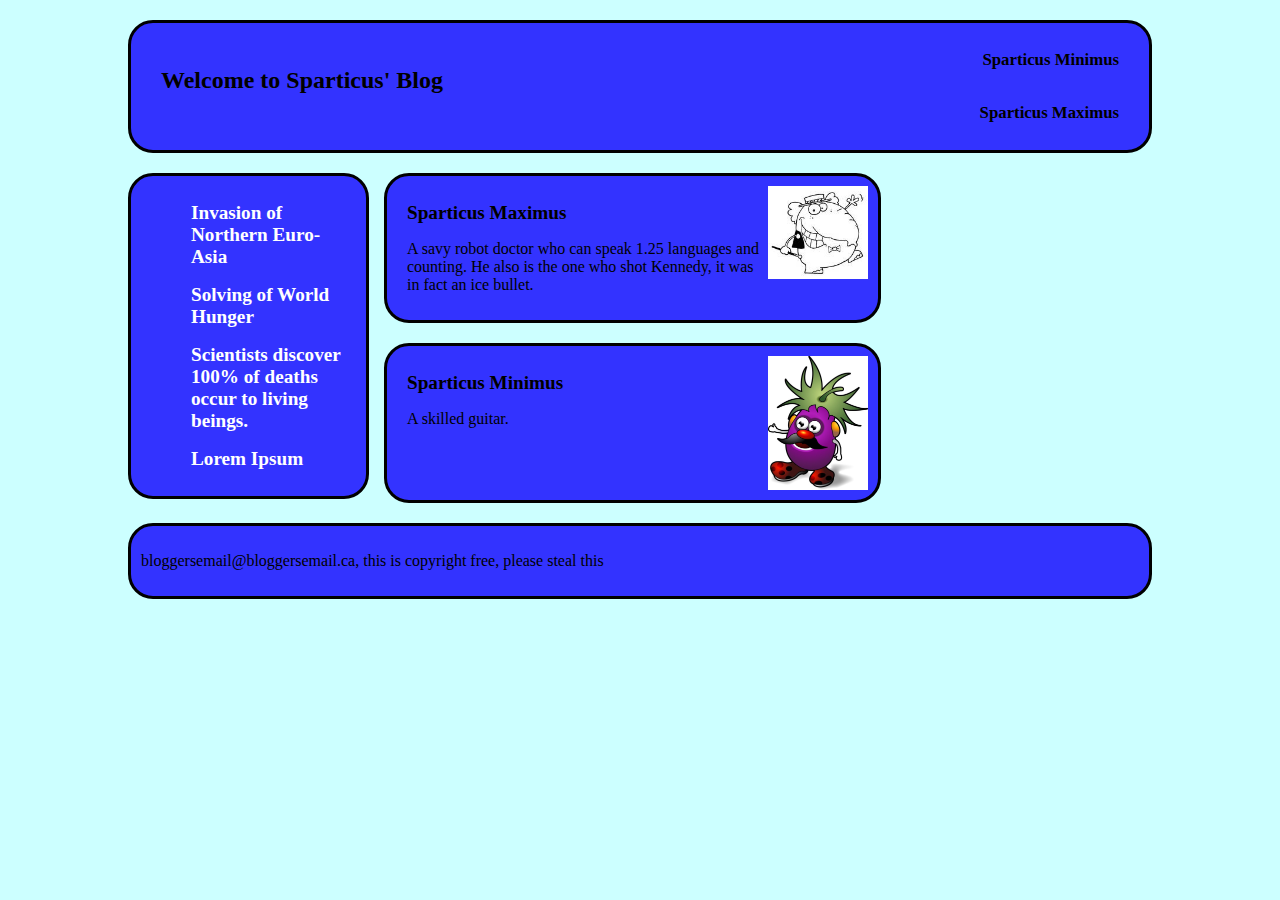
==== World_Blog_2_assignment_3/index.html @ 51bf1958 "Bla" ====
<!DOCTYPE html PUBLIC "-//W3C//DTD XHTML 1.0 Strict//EN" 
   "http://www.w3.org/TR/xhtml1/DTD/xhtml1-strict.dtd">
<html xmlns="http://www.w3.org/1999/xhtml" lang="en" xml:lang="en" >
	<head>
		<title>Blog Assign</title>
		<meta http-equiv="content-type" content="text/html; charset=utf-8" />
		
		<link href="world_blog_2handheld.css"  type="text/css" rel="stylesheet"  media="screen and (max-device-width: 600px)" />
		<link href="world_blog_2.css" type="text/css" rel="stylesheet" media="screen and (min-device-width: 601px)"  />
	</head>
	<body>
			<div id="header">
				<h3>Sparticus Minimus</h3>
				<h3>Sparticus Maximus</h3>
				<h1>Welcome to Sparticus' Blog</h1>
			</div>
		
			<div id="events">
				<ul id="evLi">
				<li>
					<a  href="event1.html"><h2>Invasion of Northern Euro-Asia</h2></a>
					<p>Recently Robot Putin has launched North Korea into the Sun.</p>
				</li>
				<li>
					<a href="event2.html"><h2>Solving of World Hunger</h2></a>
					<p>Obama has declared that world hunger is over.</p>
				</li>
				<li>
					<a href="event3.html"><h2>Scientists discover 100% of deaths occur to living beings.</h2></a>
					<p>
						Scientists after the world donated $15165198 towards research has 
						deduced that all living beings die.
					</p>
				</li>
				<li>
					<a href="event4.html"><h2>Lorem Ipsum</h2></a>
					<p>This alarming issue has been taking the modern western world by storm. What are they planning?!</p>
				</li>
				</ul>
			</div>
			
			
		
			  <div class="blogger">
				  <a target="_blank" href="images/max.jpg"><img id="max" src="images/max.jpg" width="100px" title="Maximus" alt="Eggplant" /></a>
				  <h2>Sparticus Maximus</h2>

				  <p>
					  A savy robot doctor who can speak 1.25 languages and counting. He also 
					  is the one who shot Kennedy, it was in fact an ice bullet.
				  </p>
			  </div>
			    <div class="blogger">
			      <a target="_blank" href="images/min.jpg"><img id="min" src="images/min.jpg" width="100px" title="Minimus" alt="Elephant" /></a>
				  <h2>Sparticus Minimus</h2>
				
				  <p>A skilled guitar.</p>
			    </div>
			
			
				
			<div id="footer">
				<p>bloggersemail@bloggersemail.ca, this is copyright free, please steal this</p>
			</div>
	</body>
</html>
---- World_Blog_2_assignment_3/world_blog_2handheld.css ----
@CHARSET "UTF-8";
@CHARSET "UTF-8";

/*
CSS for all site
*/
body
{
	background-color: #ee0000;
	font-family: san-serif;
	margin-right: auto;
	margin-left: auto;
	font-size: 250%;
	
}

h1, h2
{
	 font-weight: bold;
}

h1
{
	font-size: 1.5em;
	margin-top: 34px;
	margin-left: 20px;

}

h2
{
	font-size: 1.2em;
	
}

div
{
	border-width: 1px;
	border style: groove;
	border: solid black;
	padding: 10px;
	margin-top: 20px;
	border-radius: 25px;
	background-color: #3333FF;
	
}


/*
CSS for event pages
*/

div.min, div.max
{
	width:40%;
	overflow: hidden;
	clear: both;
	
}

div.max
{
	color: #CCFFCC;

}
p#headerDate
{
	float: right;
}
div.min{
	float: right;
	color: #ff9900;
	
}
div#comms
{
	width:90%;
	margin-left: auto;
	margin-right: auto;
}


div.posts
{
	
	width:90%;
	margin-left: auto;
	margin-right: auto;
}

div#header
{
	overflow: hidden;
	width:90%;
	margin-left: auto;
	margin-right: auto;

}
img#max, img#min
{
	float:right;
}

p#recDat
{
	
}

p.sub
{
	font-style: italic;
}

/*
CSS for main page
*/
#header h3
{
	display: none;
}

#mainHeader
{
	overflow: hidden;
	width:90%;
	margin-left: auto;
	margin-right: auto;
}
#events
{
	width:90%;
	margin-left: auto;
	margin-right: auto;
	overflow: hidden;
	padding-left: 20px;
}

.blogger
{
	
	width:90%;
	margin-left: auto;
	margin-right: auto;
	clear: right;
	padding-left: 20px;
}

#footer 
{
	overflow: hidden;
	width:90%;
	margin-left: auto;
	margin-right: auto;
	
}

li
{
	list-style-type: none;
}
#evLi a
{
	text-decoration: none;
	color: black;
}
#evLi h2:hover
{
	text-decoration: underline;
}
#evLi p 
{
	display: none;
	margin-left: 20px;
}

#evLi a:hover + p
{
	display: block;
}
---- World_Blog_2_assignment_3/world_blog_2.css ----
@CHARSET "UTF-8";
body
{
	background-color: #ccffff;
	font-family: san-serif;
	margin-right: auto;
	margin-left: auto;
	width:80%;
	
}

h1, h2
{
	 font-weight: bold;
}

h1
{
	font-size: 1.5em;
	margin-top: 34px;
	margin-left: 20px;

}

h2
{
	font-size: 1.2em;
	
}

div
{
	border-width: 1px;
	border-style: groove;
	border: solid black;
	padding: 10px;
	margin-top: 20px;
	border-radius: 25px;
	background-color: #3333FF;
}


#header h3
{
	float: right;
	clear: right;
	margin-right: 20px;
	font-size: 1.05em;
}


#header
{
	overflow: hidden;
}

#events
{
	width: 20%;
	overflow: hidden;
	padding-left: 20px;
	float: left;
}

#comments {
	float: right;
	width: 20%;
	padding-right: 20px;
}

.blogger
{
	margin-left:25%;
	width: 45%;
	overflow: hidden;
	padding-left: 20px;
}

#leavecomment{
	width:45%;
	margin-left:25%;
	padding-left: 20px;
}


#max, #min {
	float: right;
}

#footer 
{
	overflow: hidden;
	margin-right: auto;
	margin-left: auto;
	margin-top:20px;

	clear: both;
}

li
{
	list-style-type: none;
}
#evLi a
{
	text-decoration: none;
	color: white;
	position: relative;
}
#evLi h2:hover
{
	text-decoration: underline;
}
#evLi p 
{
	display: none;
	margin-left: 20px;
}

#evLi a:hover + p
{
	display: block;
}
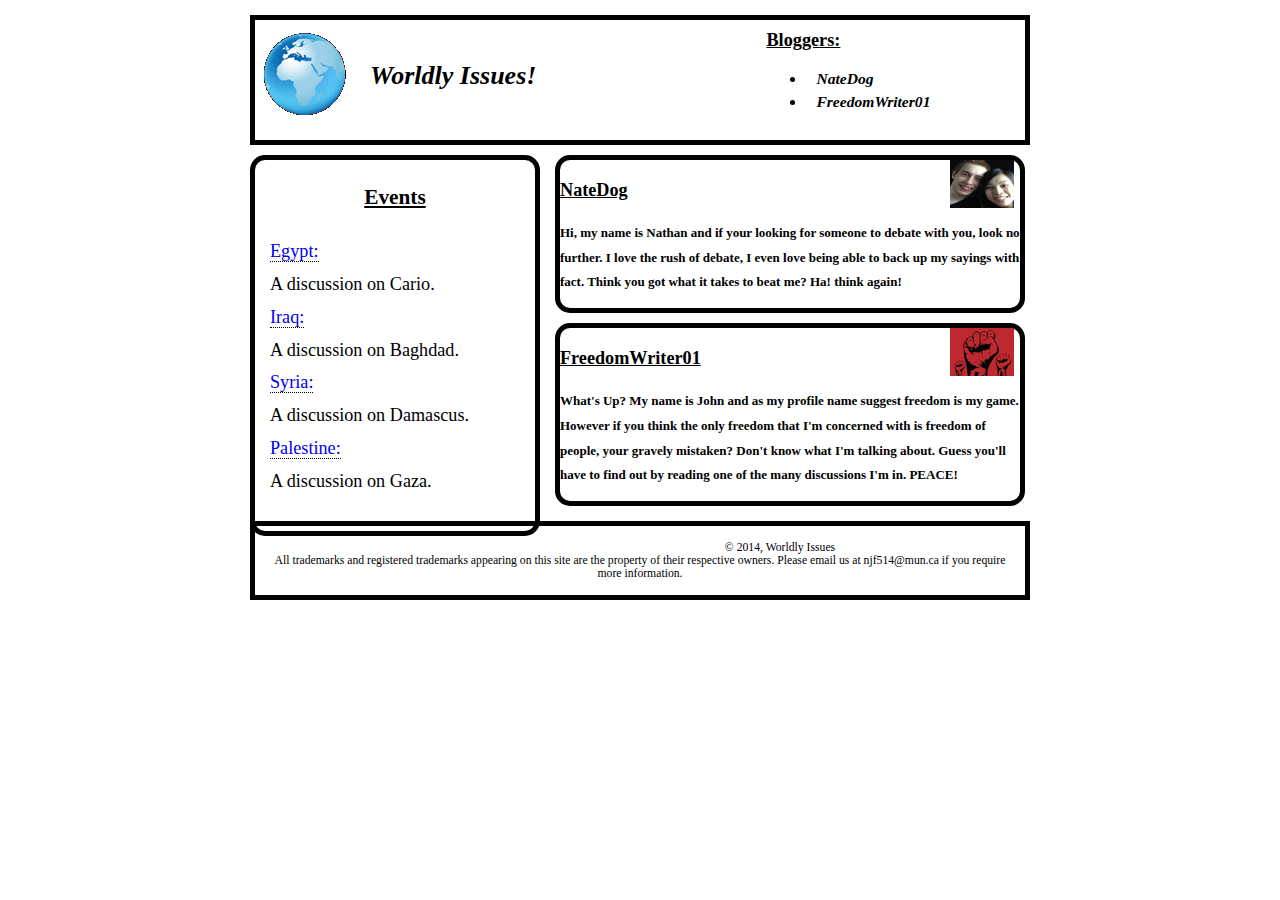
==== commit c8ff6bff: "This is the working copy" ====
--- a/World_Blog_2_assignment_3/index.html
+++ b/World_Blog_2_assignment_3/index.html
@@ -1,66 +1,90 @@
-<!DOCTYPE html PUBLIC "-//W3C//DTD XHTML 1.0 Strict//EN" 
-   "http://www.w3.org/TR/xhtml1/DTD/xhtml1-strict.dtd">
-<html xmlns="http://www.w3.org/1999/xhtml" lang="en" xml:lang="en" >
+<!doctype html>
+<html>
 	<head>
-		<title>Blog Assign</title>
-		<meta http-equiv="content-type" content="text/html; charset=utf-8" />
+		<meta charset="utf-8">
+		<title> Worldly Issues</title>
+		<link rel="stylesheet" type="text/css" href="MainPageStyleSheets/mobile-style.css" media="screen and (max-device-width: 1024px)">
+		<link rel="stylesheet" type="text/css" href="MainPageStyleSheets/desktop-laptop-style.css" media=" screen and (min-device-width: 1025px)">
+		<link rel="stylesheet" type="text/css" href="MainPageStyleSheets/stylelayout.css">
+	</head>
+
+	<body>
+	<div id="allcontent">
+	<div id="header">
 		
-		<link href="world_blog_2handheld.css"  type="text/css" rel="stylesheet"  media="screen and (max-device-width: 600px)" />
-		<link href="world_blog_2.css" type="text/css" rel="stylesheet" media="screen and (min-device-width: 601px)"  />
-	</head>
-	<body>
-			<div id="header">
-				<h3>Sparticus Minimus</h3>
-				<h3>Sparticus Maximus</h3>
-				<h1>Welcome to Sparticus' Blog</h1>
+		<div id="tableContainer">
+			<div id="tableRow">
+				<!--  First column -->	
+				<p id="logo" >
+					<img src="logo/logoBlack.png" alt="Our logo">
+				</p>
+			    <!--  Second Column -->
+			    <h1 id="mainhead">Worldly Issues!</h1>
+			    <!--  Third Column -->
+			    <div id="bloggers">
+			    <h3> Bloggers:</h3>
+			    <ul>
+					<li> NateDog</li>
+					<li> FreedomWriter01</li>
+				</ul>
+			    </div>
+		    </div>
+	    </div>		
+	</div>	
+		
+		
+		
+		<div id="Events">
+		
+		<h3> Events</h3>
+		
+		<!-- This is where we do the links -->
+		<p> 
+		    <a href="events/egypt.html" title="A Discussion on Egypt">Egypt:</a> <br> A discussion on Cario.<br>
+		    <a href="events/iraq.html" title="A Discussion on Iraq">Iraq:</a> <br> A discussion on Baghdad. <br>
+		    <a href="events/syria.html" title="A Discussion on Syria">Syria:</a> <br> A discussion on Damascus.<br>
+		    <a href="events/palestine.html" title="A Discussion on Palestine">Palestine:</a> <br> A discussion on Gaza.<br>
+		</p>
+		
+		</div>
+
+		<div id="profiles">
+			
+			<div class="profile">
+			<div class="imgProfile">
+			<img src="profile_image/njf514.png" alt="a profile picture" width="64" height="48">
 			</div>
-		
-			<div id="events">
-				<ul id="evLi">
-				<li>
-					<a  href="event1.html"><h2>Invasion of Northern Euro-Asia</h2></a>
-					<p>Recently Robot Putin has launched North Korea into the Sun.</p>
-				</li>
-				<li>
-					<a href="event2.html"><h2>Solving of World Hunger</h2></a>
-					<p>Obama has declared that world hunger is over.</p>
-				</li>
-				<li>
-					<a href="event3.html"><h2>Scientists discover 100% of deaths occur to living beings.</h2></a>
-					<p>
-						Scientists after the world donated $15165198 towards research has 
-						deduced that all living beings die.
-					</p>
-				</li>
-				<li>
-					<a href="event4.html"><h2>Lorem Ipsum</h2></a>
-					<p>This alarming issue has been taking the modern western world by storm. What are they planning?!</p>
-				</li>
-				</ul>
+			<h3>NateDog</h3>
+			
+			<p class="proPara"> Hi, my name is Nathan and if your looking for someone to debate with you, look no further. I love the 
+			rush of debate, I even love being able to back up my sayings with fact. Think you got what it takes to beat me? Ha! think again!
+			</p>
 			</div>
 			
 			
+			<div class="profile">
+			<div class="imgProfile">
+			<img src="profile_image/freedom.png" alt="a profile picture" width="64" height="48">
+			</div>
+			<h3> FreedomWriter01</h3>
+			
+			<p class="proPara"> What's Up? My name is John and as my profile name suggest freedom is my game. However if you think the only 
+			freedom that I'm concerned with is freedom of people, your gravely mistaken? Don't know what I'm talking about. Guess you'll
+			have to find out by reading one of the many discussions I'm in. PEACE!
+			</p>
+		    </div> 
+		</div>
+	
+	
 		
-			  <div class="blogger">
-				  <a target="_blank" href="images/max.jpg"><img id="max" src="images/max.jpg" width="100px" title="Maximus" alt="Eggplant" /></a>
-				  <h2>Sparticus Maximus</h2>
+	<div id="footer">
+	&copy; 2014, Worldly Issues
+	<br>
+	All trademarks and registered trademarks appearing on this site are the property of their respective owners. Please email us at njf514&#64;mun.ca if you require more information. 
+	</div>
+	</div>
+		
 
-				  <p>
-					  A savy robot doctor who can speak 1.25 languages and counting. He also 
-					  is the one who shot Kennedy, it was in fact an ice bullet.
-				  </p>
-			  </div>
-			    <div class="blogger">
-			      <a target="_blank" href="images/min.jpg"><img id="min" src="images/min.jpg" width="100px" title="Minimus" alt="Elephant" /></a>
-				  <h2>Sparticus Minimus</h2>
-				
-				  <p>A skilled guitar.</p>
-			    </div>
-			
-			
-				
-			<div id="footer">
-				<p>bloggersemail@bloggersemail.ca, this is copyright free, please steal this</p>
-			</div>
-	</body>
+	
+</body>
 </html>--- a/World_Blog_2_assignment_3/MainPageStyleSheets/mobile-style.css
+++ b/World_Blog_2_assignment_3/MainPageStyleSheets/mobile-style.css
@@ -0,0 +1,38 @@
+body{
+	background-color: #FF8C00;
+	font-family: Georgia, "Times New Roman", Times, serif;
+	color: white;
+}
+
+h1, h2, h3{
+	color: white;
+}
+
+#header{
+	background-color: #00008B;
+}
+
+#Events{	
+	background-color: #00008B;
+}
+	
+.profile{ 
+	background-color: #00008B;
+}
+
+#footer{
+	background-color: #00008B;
+}
+
+a:link{
+	color: white;
+}
+
+a:visited {
+	color: black;
+}
+
+a:hover {
+	background: white;
+	color: black;
+}--- a/World_Blog_2_assignment_3/MainPageStyleSheets/desktop-laptop-style.css
+++ b/World_Blog_2_assignment_3/MainPageStyleSheets/desktop-laptop-style.css
@@ -0,0 +1,50 @@
+@font-face {
+	font-family: "logoCursive";
+	src: url("logofont/logoCursive.ttf);
+}
+body{
+	background-color: #ADFF2F;
+	font-family: Georgia, "Times New Roman", Times, serif;
+}
+
+h1, h2, h3{
+	color: black;
+}
+
+#header{
+	background-color: #008000;
+}
+
+#mainhead {	
+	font-family: "logoCursive", serif;
+}
+
+
+#bloggers ul{
+	list-style-image: url('logo/listicon.jpg');
+}
+
+#Events{	
+	background-color: #008000;
+}
+	
+.profile{ 
+	background-color: #008000;
+}
+
+#footer{
+	background-color: #008000;
+}
+
+a:link{
+	color: maroon;
+}
+
+a:visited {
+	color: black;
+}
+
+a:hover {
+	background: maroon;
+	color: black;
+}--- a/World_Blog_2_assignment_3/MainPageStyleSheets/stylelayout.css
+++ b/World_Blog_2_assignment_3/MainPageStyleSheets/stylelayout.css
@@ -0,0 +1,128 @@
+body{
+	font-size: small;
+	margin: 0px;
+}
+
+#header{
+	margin: 10px;
+	height: 120px;	
+	border: 5px solid black;
+}
+
+tableContainer{
+	display: table;
+}
+
+tableRow{
+	display: table-row;
+	
+}
+/* This needs to change depending on device!!*/
+#allcontent{
+	width: 800px;
+	padding-top: 5px;
+	padding-bottom: 5px;
+	margin-left: auto;
+	margin-right: auto;
+}
+#logo{
+	display: table-cell;
+	vertical-align: top;
+}
+
+#mainhead {
+	display:table-cell;
+	vertical-align: middle;
+	font-size: 200%;
+	padding: 15px;
+    font-style: italic;
+}
+
+#bloggers{
+	display: table-cell;
+	vertical-align: top;
+	font-size: 120%;
+	padding: 0px 15px 0px 215px;
+	
+	
+}
+#bloggers h3{
+	text-decoration: underline;
+	padding:10px 0px 0px 0px;
+	margin:0px;
+}
+/* NEED TO CHANGE LOCATION OF ICON*/
+
+#bloggers li {
+	 font-style: italic;
+	 font-weight: bold;
+	 text-indent: 10px;
+	 line-height: 1.5em;
+	 
+	}
+
+
+#Events{
+	font-size: 140%;
+	padding: 0px 15px 15px 15px;
+	margin: 0px 10px 10px 10px;
+	width:250px;
+	float:left;	
+	border: 5px solid black;
+	border-radius: 15px;
+	line-height: 1.8em;
+}
+
+#Events h3{
+	text-decoration: underline;
+	text-align: center;
+}
+
+#profiles{
+	padding: 0 15px 15px 15px;
+	margin: 0px 0px 0px 300px;
+	
+}
+
+#profiles h3{
+	text-decoration: underline;
+	font-size: 140%;
+}
+	
+	
+.profile{
+	line-height: 1.9em;
+	font-weight: bold; 
+	border-style: solid;
+	border-color: black;
+	border-width: 5px; 
+	border-radius: 15px;
+	margin-top: 10px;
+}
+
+
+
+.imgProfile{
+	width: 70px;
+	float: right;
+}
+.proPara{
+	clear: right;
+}	
+
+#footer{
+	text-align: center;
+	padding: 15px;
+	margin: 0px 10px 10px 10px;
+	font-size: 90%;
+	border: 5px solid black;
+}
+
+a:link{
+	text-decoration: none;
+	border-bottom: thin dotted black;
+}
+
+a:visited {
+	text-decoration: underline;
+}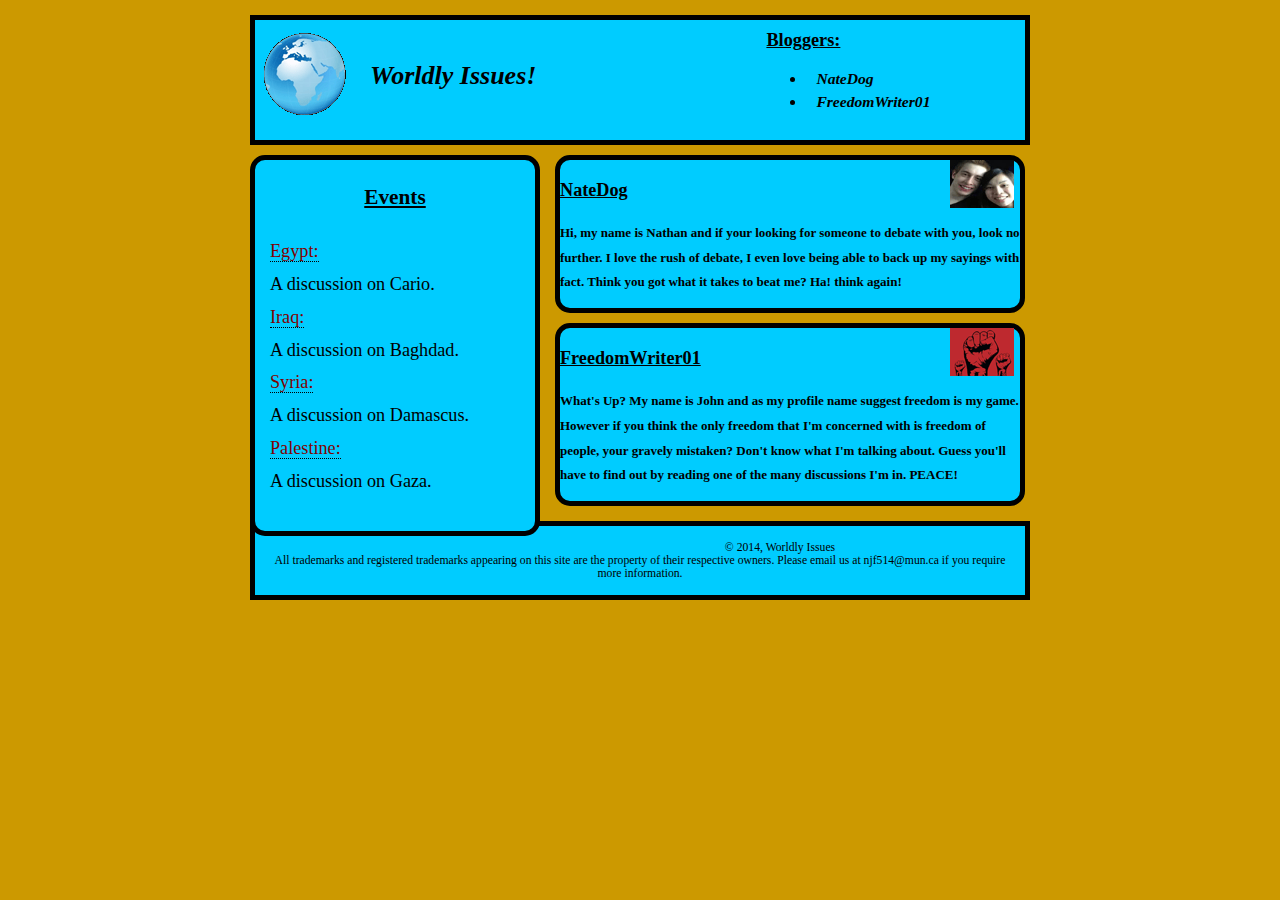
==== commit cbcf7bef: "This is the Final Submission of the CS3715 Project" ====
--- a/World_Blog_2_assignment_3/index.html
+++ b/World_Blog_2_assignment_3/index.html
@@ -3,9 +3,9 @@
 	<head>
 		<meta charset="utf-8">
 		<title> Worldly Issues</title>
-		<link rel="stylesheet" type="text/css" href="MainPageStyleSheets/mobile-style.css" media="screen and (max-device-width: 1024px)">
-		<link rel="stylesheet" type="text/css" href="MainPageStyleSheets/desktop-laptop-style.css" media=" screen and (min-device-width: 1025px)">
-		<link rel="stylesheet" type="text/css" href="MainPageStyleSheets/stylelayout.css">
+		<link type="text/css" rel="stylesheet"  href="MainPageStyleSheets/mobile-style.css" media="screen and (max-device-width: 600px)" />
+		<link type="text/css" rel="stylesheet"  href="MainPageStyleSheets/desktop-laptop-style.css" media="screen and (min-device-width: 601px)" />
+		<link type="text/css" rel="stylesheet"  href="MainPageStyleSheets/stylelayout.css" />
 	</head>
 
 	<body>
--- a/World_Blog_2_assignment_3/MainPageStyleSheets/desktop-laptop-style.css
+++ b/World_Blog_2_assignment_3/MainPageStyleSheets/desktop-laptop-style.css
@@ -1,9 +1,5 @@
-@font-face {
-	font-family: "logoCursive";
-	src: url("logofont/logoCursive.ttf);
-}
 body{
-	background-color: #ADFF2F;
+	background-color: #CC9900;
 	font-family: Georgia, "Times New Roman", Times, serif;
 }
 
@@ -12,7 +8,7 @@
 }
 
 #header{
-	background-color: #008000;
+	background-color: #00CCFF;
 }
 
 #mainhead {	
@@ -20,20 +16,16 @@
 }
 
 
-#bloggers ul{
-	list-style-image: url('logo/listicon.jpg');
-}
-
 #Events{	
-	background-color: #008000;
+	background-color: #00CCFF;
 }
 	
 .profile{ 
-	background-color: #008000;
+	background-color: #00CCFF;
 }
 
 #footer{
-	background-color: #008000;
+	background-color: #00CCFF;
 }
 
 a:link{
